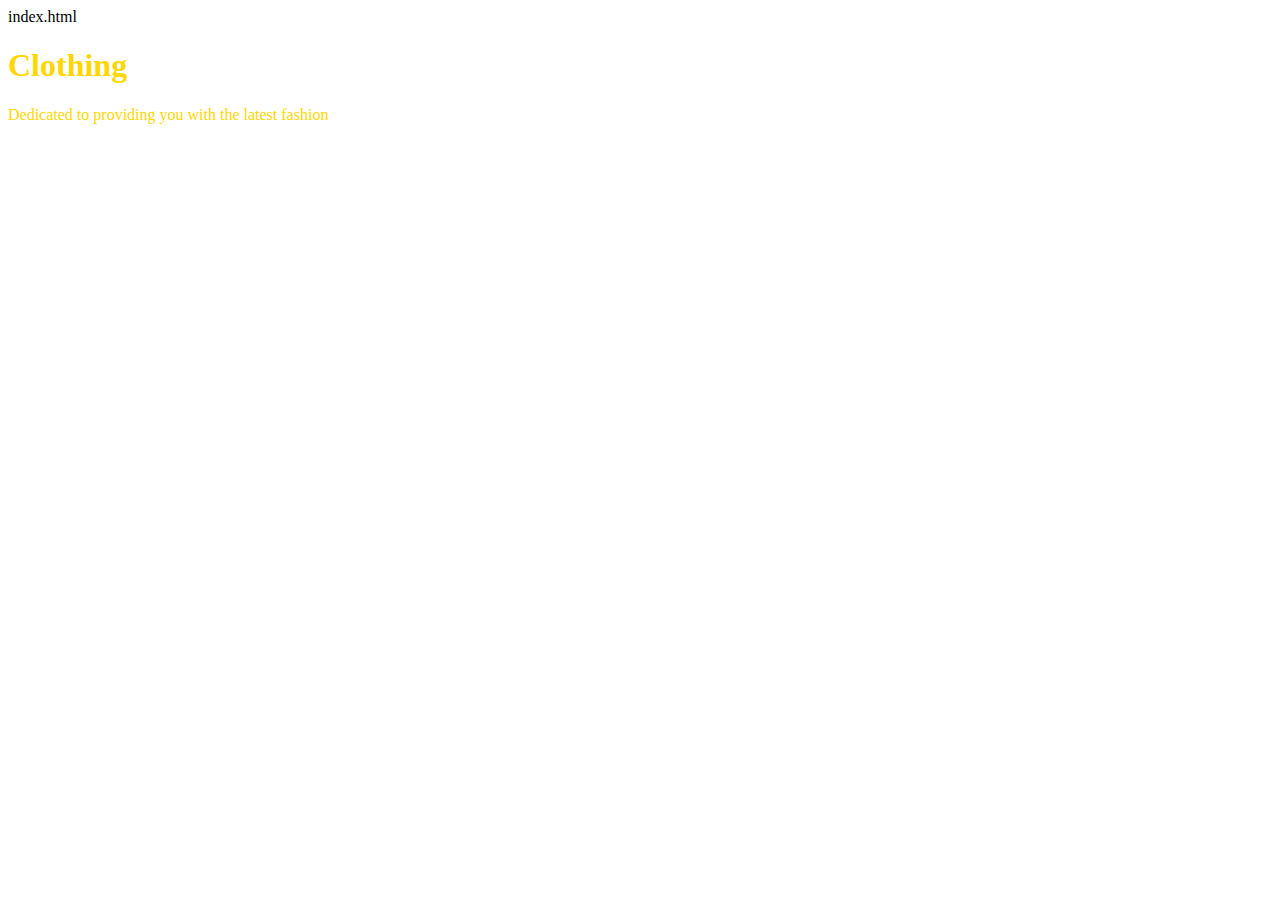
==== unit_1 /index.html @ ea06ac59 "syncing my new repository!" ====
index.html
<!DOCTYPE html>	
<html>
	<head> <link rel="stylesheet" type="text/css" href="css/style.css"></head>	
		<title>The Closet</title>
			<body> 
				<h1>Clothing</h1>
				<p>Dedicated to providing you with the latest fashion</p>
			</body>
</html>
---- unit_1 /css/style.css ----
style.css
body {
	background-color: black
}

h1, p {
	color: gold;
}
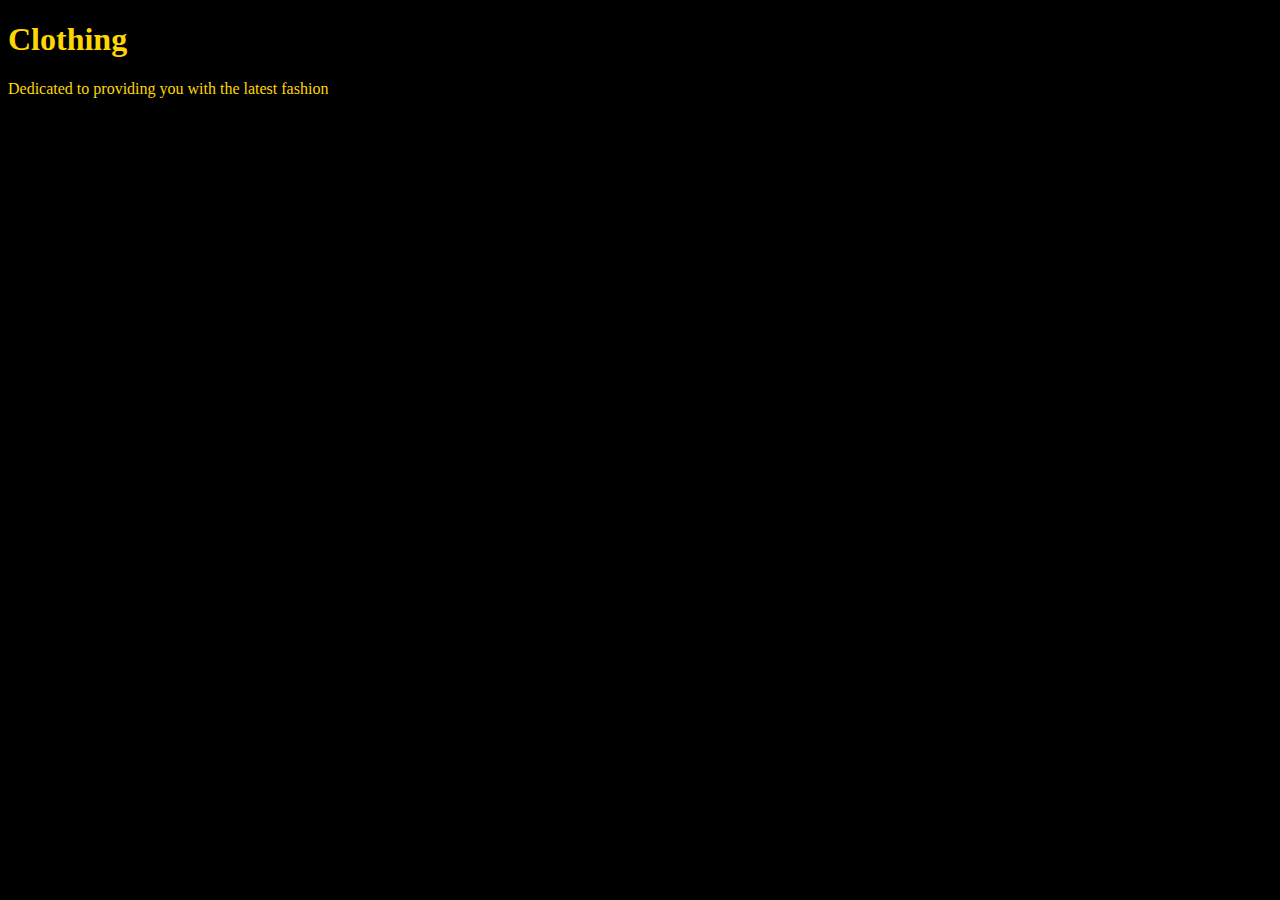
==== commit 2dfa7b9b: "changed location of the link to CSS and layout of code in html and css" ====
--- a/unit_1 /index.html
+++ b/unit_1 /index.html
@@ -1,10 +1,11 @@
-index.html
 <!DOCTYPE html>	
 <html>
-	<head> <link rel="stylesheet" type="text/css" href="css/style.css"></head>	
-		<title>The Closet</title>
+	<head>
+		<title>The Closet</title> 
+		<link rel="stylesheet" type="text/css" href="css/style.css">
+	</head>	
 			<body> 
 				<h1>Clothing</h1>
 				<p>Dedicated to providing you with the latest fashion</p>
 			</body>
-</html>+</html>
--- a/unit_1 /css/style.css
+++ b/unit_1 /css/style.css
@@ -1,8 +1,6 @@
-style.css
 body {
-	background-color: black
+	background-color: #000000;
 }
-
 h1, p {
-	color: gold;
+	color: #FFD700;
 }